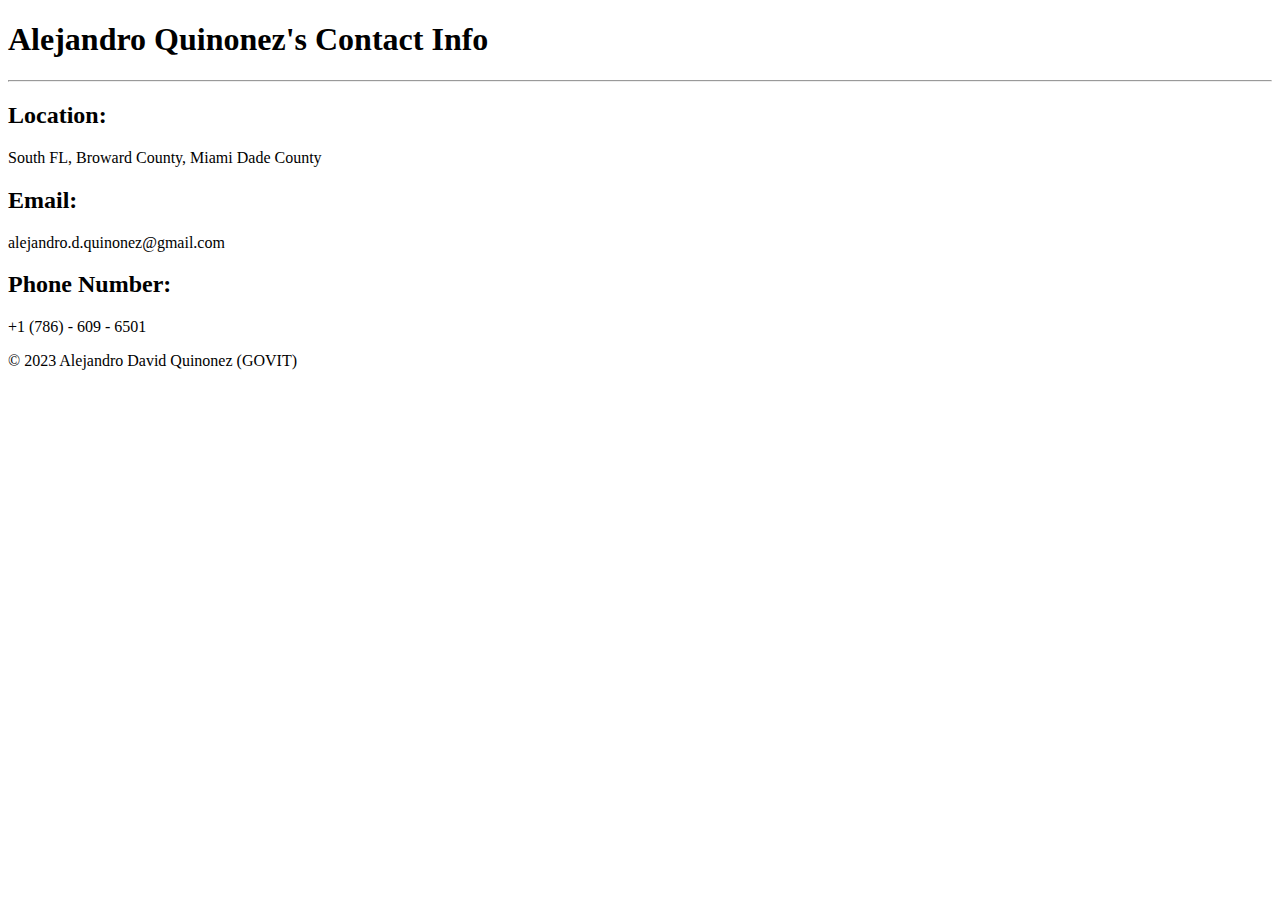
==== contact.html @ 9b28fb45 "Add files via upload" ====
<!DOCTYPE html>
<html lang = "en">
<head>
    <meta charset = "UTF-8">
    <meta http-equiv = "X-UA-Compatible">
    <meta name = "viewport" content = "width=device-width, initial-scale=1.0">
    <title>Alejandro Quinonez's Contact Info</title>
</head>
<body>
    <h1>Alejandro Quinonez's Contact Info</h1>
    <hr/>
    <h2>Location:</h2>
    <p>South FL, Broward County, Miami Dade County</p>
    <h2>Email:</h2>
    <p>alejandro.d.quinonez@gmail.com</p>
    <h2>Phone Number:</h2>
    <p>+1 (786) - 609 - 6501</p>
</body>
<footer> © 2023 Alejandro David Quinonez (GOVIT)</footer>
</html>
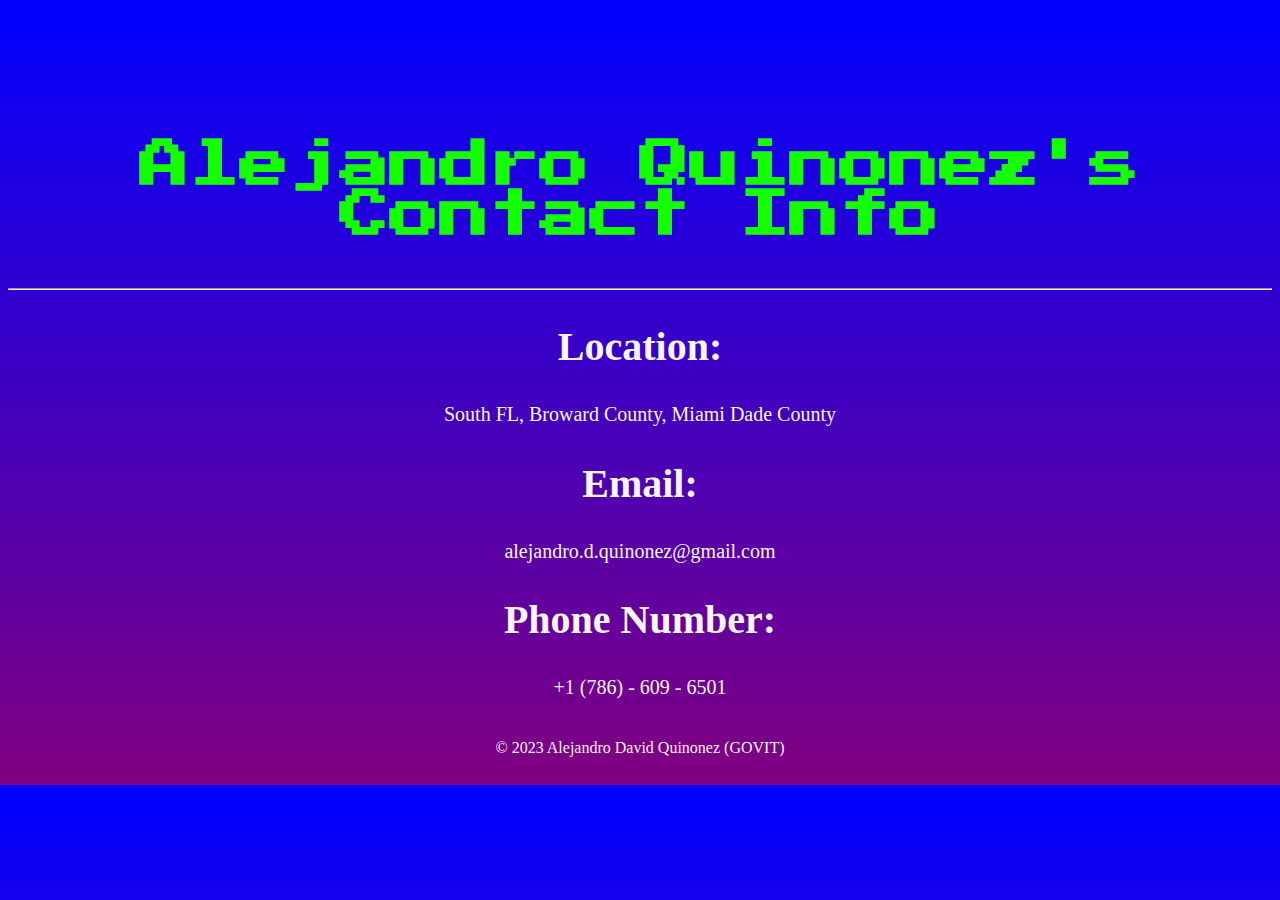
==== commit 3b6f5bef: "Add files via upload" ====
--- a/contact.html
+++ b/contact.html
@@ -5,8 +5,12 @@
     <meta http-equiv = "X-UA-Compatible">
     <meta name = "viewport" content = "width=device-width, initial-scale=1.0">
     <title>Alejandro Quinonez's Contact Info</title>
+    <link rel="stylesheet" href="styles.css"/>
+    <link rel="preconnect" href="https://fonts.googleapis.com">
+    <link rel="preconnect" href="https://fonts.gstatic.com" crossorigin>
+    <link href="https://fonts.googleapis.com/css2?family=Press+Start+2P&display=swap" rel="stylesheet">
 </head>
-<body>
+<body id="body-contact">
     <h1>Alejandro Quinonez's Contact Info</h1>
     <hr/>
     <h2>Location:</h2>
--- a/styles.css
+++ b/styles.css
@@ -0,0 +1,138 @@
+html {
+    color: whitesmoke;
+    background: linear-gradient(blue,purple);
+}
+.header {
+    padding: 10px;
+    margin: -20px;
+    height: 500px;
+    width: 100%;
+}
+
+h1 {
+    font-family: 'Press Start 2P', cursive;
+    color: #16FF00;
+    font-size: 50px;
+    text-align: center;
+    padding: 60px;
+    margin-top: 80px;
+    margin-bottom: -20px;
+}
+
+h2 {
+    font-size: 40px;
+}
+
+h3 {
+    font-size: 30px;
+}
+
+h4, a {
+    font-size: 25px;
+    color: #FFD93D;
+}
+
+
+p {
+    font-size: 20px;
+}
+
+#top-subheader {
+    position: relative;
+    left: 60px;
+    top: 60px;
+}
+
+#bottom-subheader, #freelance-title, #contact-button, #body-contact{
+    text-align: center;
+}
+
+.img-container {
+    margin-top: -50px;
+    display: flex;
+    justify-content: center;
+    align-items: center;
+}
+
+img {
+    height: 250px;
+    border-radius: 25%;
+}
+
+.resume-container {
+    width: 600px;
+    margin: auto;
+    text-align: center;
+}
+
+.experience-flex {
+    margin: 50px;
+    display: flex;
+    flex-direction: row;
+    justify-content: space-around;
+    align-items: center;
+    height: 200px;
+    text-align: center;
+    padding: 200px;
+}
+
+.experience-flex > div {
+    padding-left: 50px;
+    padding-right: 50px;
+}
+
+#skills {
+    padding-top: 30px;
+}
+
+#freelance {
+    display: flex;
+    flex-direction: row;
+    justify-content: space-around;
+    align-items: center;
+    margin: 80px;
+}
+
+.freelance-button {
+    height: 200px;
+    width: 400px;
+    border-radius: 8%;
+    border: 2px solid black;
+}
+
+#cleaning-img {
+    background: url("./Assets/images/cleaning.jpg");
+    background-size: 100%;
+    background-size: auto;
+}
+
+#painting-img {
+    background: url("./Assets/images/kitchen.jpg");
+    background-size: 100%;
+    background-size: none;
+}
+
+#contact {
+    display: flex;
+    flex-direction: row;
+    justify-content: center;
+    align-items: center;
+    margin: 80px;
+}
+
+#contact-button {
+    height: 100px;
+    width: 200px;
+    border-radius: 8%;
+    background-color: turquoise;
+    border: 2px solid black;
+}
+
+#contact-color {
+    color: black;
+}
+
+footer {
+    text-align: center;
+    padding: 20px;
+}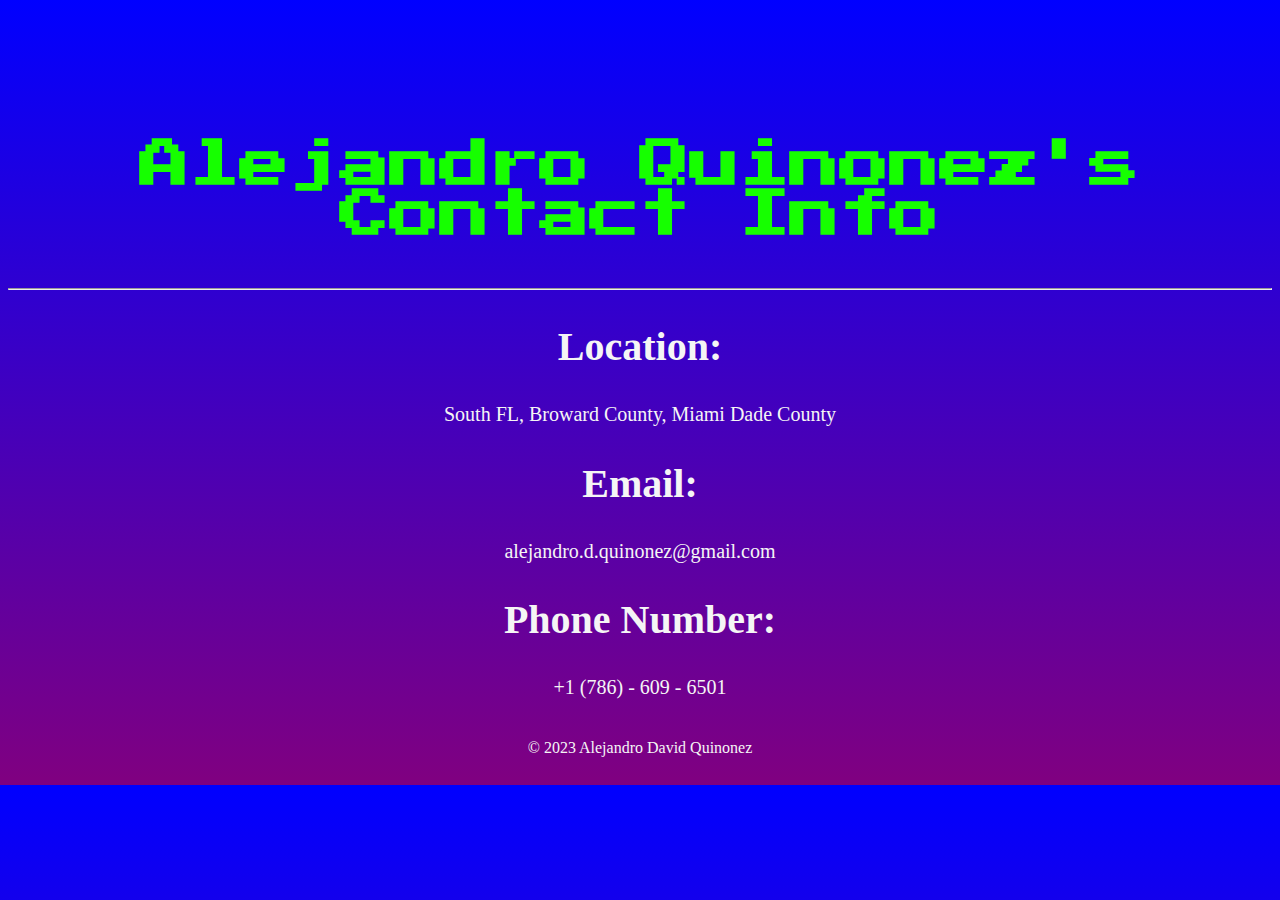
==== commit 03abbea4: "Add files via upload" ====
--- a/contact.html
+++ b/contact.html
@@ -20,5 +20,5 @@
     <h2>Phone Number:</h2>
     <p>+1 (786) - 609 - 6501</p>
 </body>
-<footer> © 2023 Alejandro David Quinonez (GOVIT)</footer>
+<footer> © 2023 Alejandro David Quinonez</footer>
 </html>--- a/styles.css
+++ b/styles.css
@@ -118,14 +118,16 @@
     justify-content: center;
     align-items: center;
     margin: 80px;
+    margin-top: 50px;
 }
 
 #contact-button {
-    height: 100px;
-    width: 200px;
+    height: 50px;
+    width: 150px;
     border-radius: 8%;
     background-color: turquoise;
     border: 2px solid black;
+    padding-bottom: 90px;
 }
 
 #contact-color {
